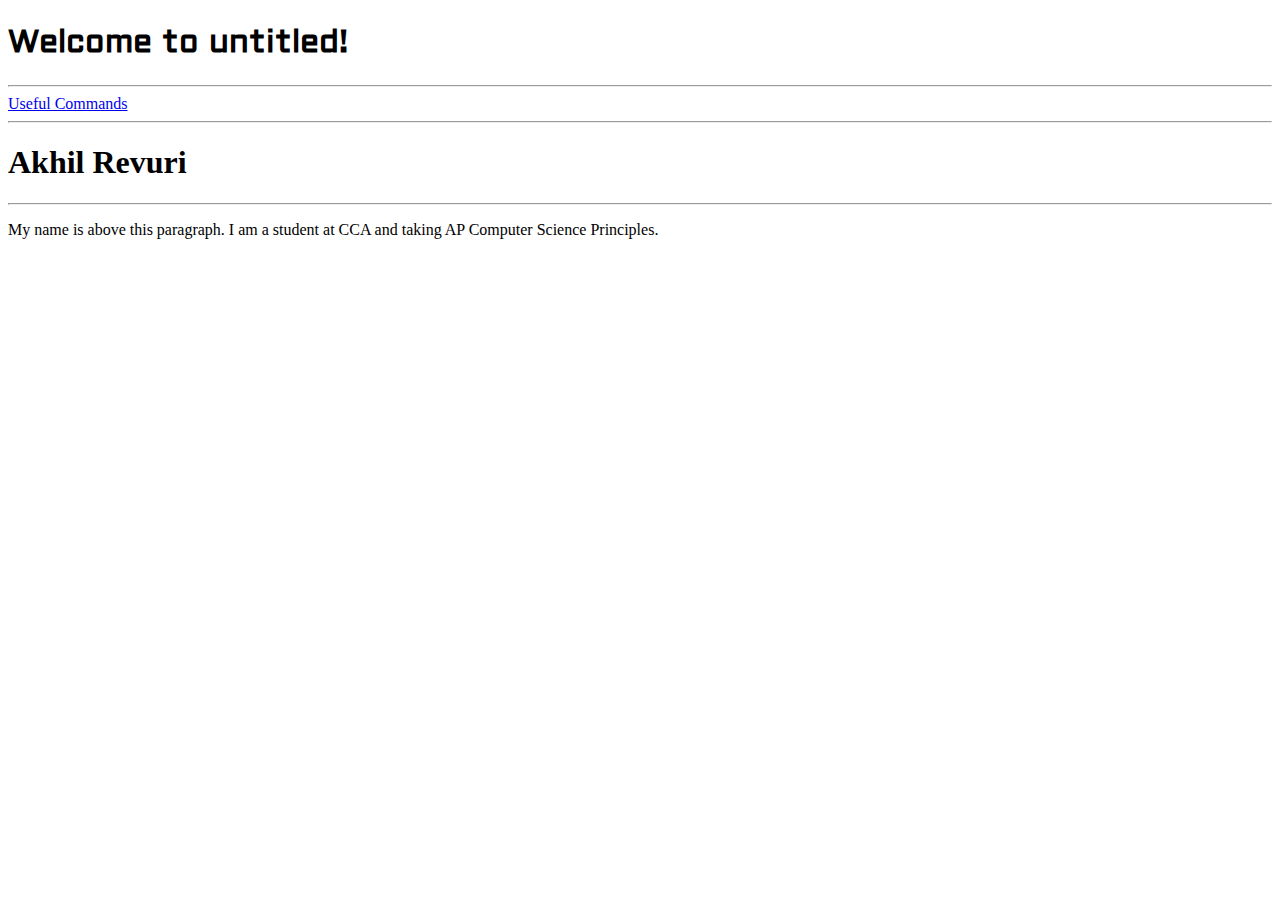
==== index.html @ a9bb3b9f "index file of bash website, first commit" ====
<!DOCTYPE html>
  <html>

  <head>

	  <meta charset="utf-8">

	  <meta name="viewport" content="width=device-width">

	  <title>Akhil Revuri CSP Bash Site</title>

    <link rel="stylesheet" type="text/css" href="style.css">

    <link href='https://fonts.googleapis.com/css?family=Aldrich|Alegreya Sans SC|Raleway|Noto Sans JP' rel='stylesheet'>

  </head>
  

  <body>
	  <script src="script.js"></script>
  </body>

  <body>
    <h1><h1 style="font-family:'Aldrich'";>Welcome to untitled!</h1></h1>
  </body>

  <div class="navigation">

    <hr>

    <a href="usefulcomm.html"> Useful Commands</a>

    <hr>

  </div>

  <div class="bg">

    <body>

      <h1 class="name">Akhil Revuri</h1>

      <hr>

      <p> My name is above this paragraph. I am a student at CCA and taking AP Computer Science Principles.
    </body>

  </div> 

  </html>
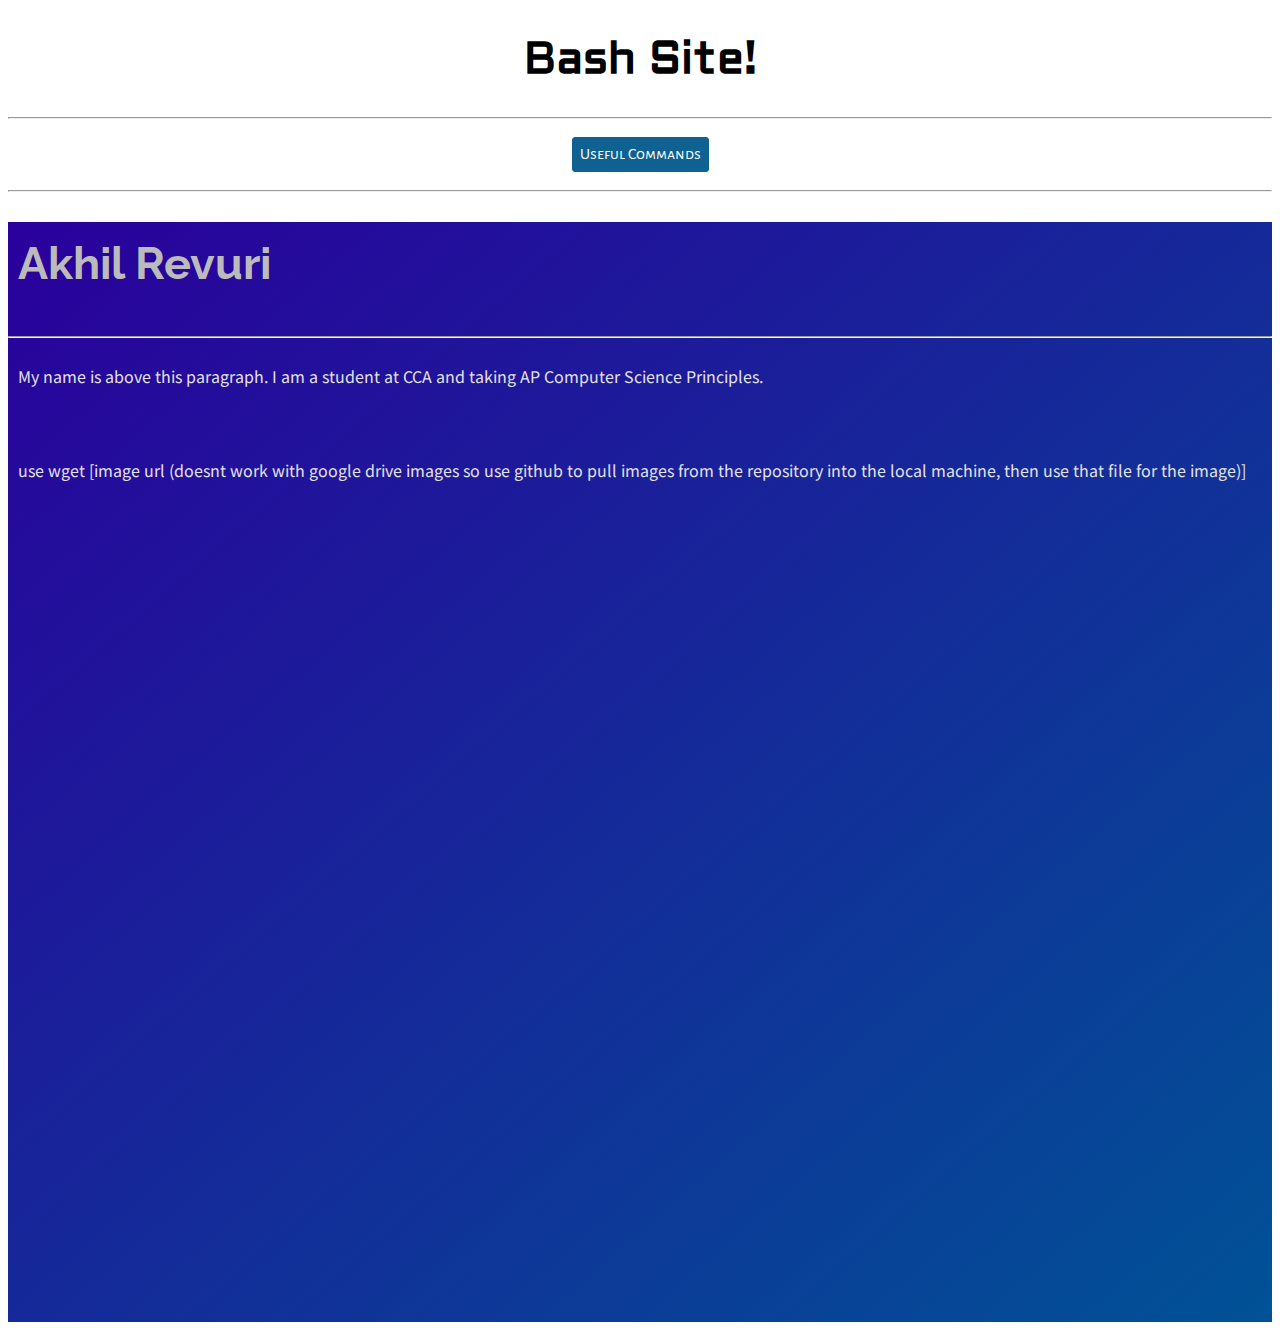
==== commit 103f1672: "fixed small syntax error and left a note for future me, 12/11/19" ====
--- a/index.html
+++ b/index.html
@@ -21,7 +21,7 @@
   </body>
 
   <body>
-    <h1><h1 style="font-family:'Aldrich'";>Welcome to untitled!</h1></h1>
+    <h1><h1 style="font-family:'Aldrich'";>Bash Site!</h1></h1>
   </body>
 
   <div class="navigation">
@@ -42,7 +42,12 @@
 
       <hr>
 
-      <p> My name is above this paragraph. I am a student at CCA and taking AP Computer Science Principles.
+      <p> My name is above this paragraph. I am a student at CCA and taking AP Computer Science Principles.</p>
+
+      <br>
+
+      <p> use wget [image url (doesnt work with google drive images so use github to pull images from the repository into the local machine, then use that file for the image)] </p>
+
     </body>
 
   </div> 
--- a/style.css
+++ b/style.css
@@ -0,0 +1,148 @@
+h1{
+  text-align: center;
+  font-size: 45px;
+}
+
+.navigation{
+  padding: 0px 0px;
+  position: sticky;
+  text-align: center;
+  width: 100%;
+}
+
+.navigation a{
+  background: #0f6191;
+  border: 1px solid #0f6191;
+  border-radius: 3px;
+  color: white;
+  display: inline-block;
+  margin: 10px;
+  padding: 7px;
+  text-decoration: none;
+}
+
+.navigation a:hover{
+  background: white;
+  border: 1px solid #0f6191;
+  color: #0f6191;
+}
+
+a{
+  font-family: Alegreya Sans SC;
+  background: #ff0000;
+  border: 1px solid #ff0000;
+  border-radius: 3px;
+  color: white;
+  display: inline-block;
+  margin: 10px;
+  padding: 7px;
+  text-decoration: none
+}
+
+a:hover{
+  background: white;
+  border: 1px solid #ff0000;
+  color: #ff0000;
+}
+
+.myface{
+  float: right;
+}
+
+.titlebg{
+  background-image: linear-gradient(to bottom right, rgb(0, 73, 156), rgb(69, 202, 255));
+}
+
+.bg{
+  height: 1100px;
+  background-image: linear-gradient(to bottom right, rgb(42, 0, 156), rgb(0, 82, 150));
+}
+
+.name{
+  text-align: left;
+  padding: 15px 10px;
+  font-family: "Raleway";
+  color: #bbbbbb
+}
+
+li{
+  padding: 10px;
+  font-family: Noto Sans JP;
+  color: #e2e2e2
+}
+
+p{
+  padding: 10px;
+  font-family: Noto Sans JP;
+  color: #e2e2e2
+}
+
+h3{
+  font-family: "Raleway";
+  color: #ffd3d3;
+  padding: 10px;
+}
+
+h2{
+  font-family: "Raleway";
+  color: #e798ff;
+  padding: 10px;
+}
+
+img{
+  float: right;
+  border: 10px;
+  border-color: black;
+}
+
+.foodheader{
+  padding: 10px;
+  position: relative;
+  font-family: "Raleway";
+  color: white;
+  font-size: 30px;
+}
+
+hr { 
+  display: block;
+  margin-top: 0.5em;
+  margin-bottom: 0.5em;
+  margin-left: auto;
+  margin-right: auto;
+}
+
+.Moc{
+  position: relative;
+}
+
+iframe{
+  position: right;
+}
+
+.booklinkuno{
+ float: right;
+}
+
+.booklinkdos{
+  float: right;
+}
+
+table {
+    font-family: arial, sans-serif;
+    border-collapse: collapse;
+    width: 100%;
+}
+
+td, th {
+    border: 1px solid #dddddd;
+    text-align: left;
+    padding: 8px;
+}
+
+tr:nth-child(even) {
+    background-color: #aaa;
+}
+
+tr:nth-child(odd) {
+ background-color: #aaa;
+}
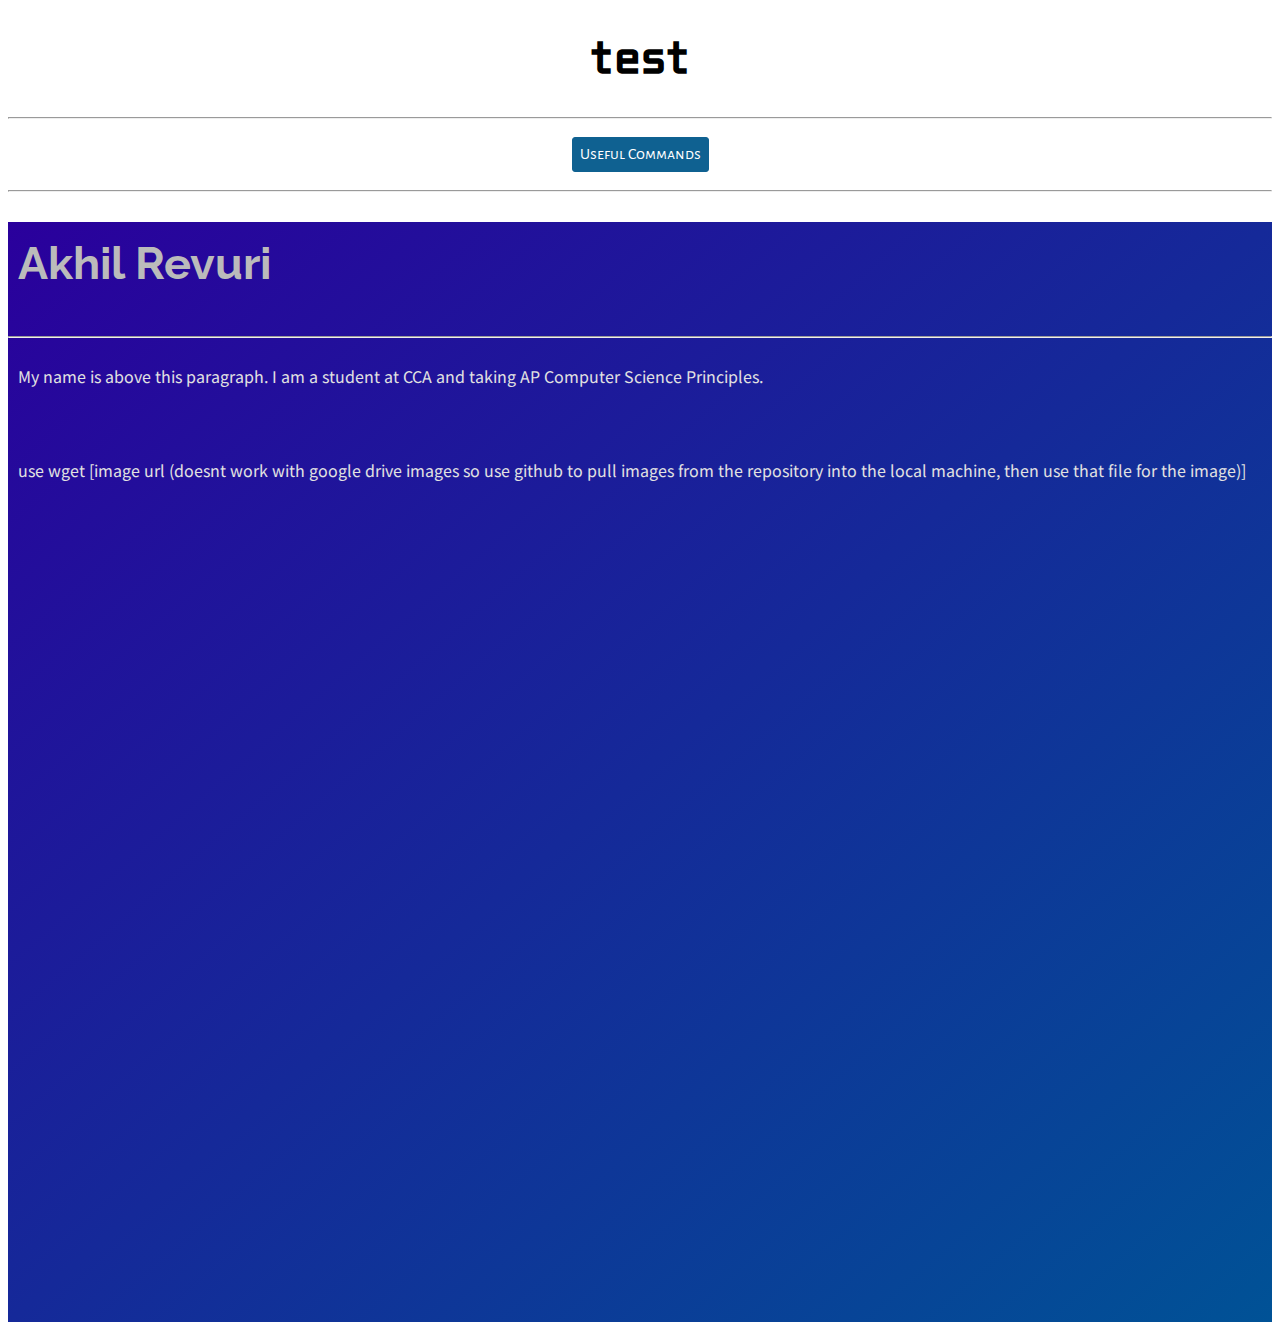
==== commit a0ceef39: "hajimemashite" ====
--- a/index.html
+++ b/index.html
@@ -21,7 +21,7 @@
   </body>
 
   <body>
-    <h1><h1 style="font-family:'Aldrich'";>Bash Site!</h1></h1>
+    <h1><h1 style="font-family:'Aldrich'";>test</h1></h1>
   </body>
 
   <div class="navigation">
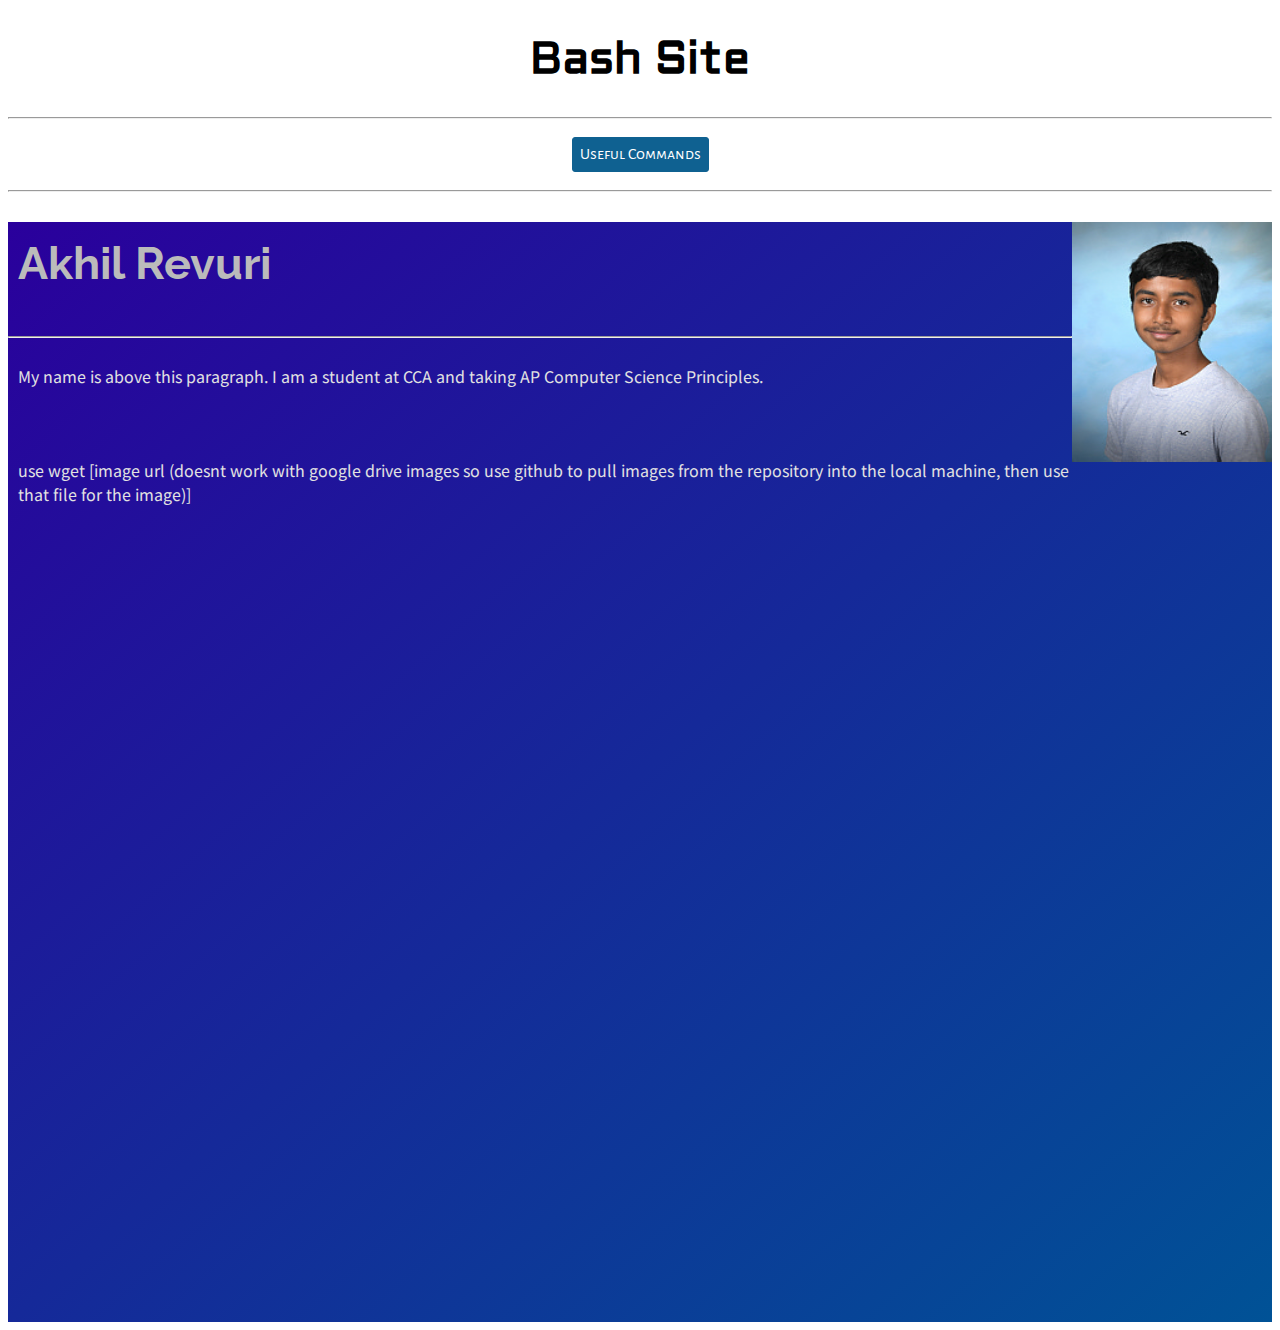
==== commit 31c2bfdc: "hopefully final commit for the website project" ====
--- a/index.html
+++ b/index.html
@@ -16,13 +16,9 @@
   </head>
   
 
-  <body>
-	  <script src="script.js"></script>
-  </body>
+  <script src="script.js"></script>
 
-  <body>
-    <h1><h1 style="font-family:'Aldrich'";>test</h1></h1>
-  </body>
+  <h1><h1 style="font-family:'Aldrich'";>Bash Site</h1></h1>
 
   <div class="navigation">
 
@@ -36,7 +32,7 @@
 
   <div class="bg">
 
-    <body>
+      <img src="images/test.jpg" alt="Me" width="200" height="240" border="5" border-radius:"10" class="myface">
 
       <h1 class="name">Akhil Revuri</h1>
 
@@ -48,8 +44,6 @@
 
       <p> use wget [image url (doesnt work with google drive images so use github to pull images from the repository into the local machine, then use that file for the image)] </p>
 
-    </body>
-
   </div> 
 
   </html>
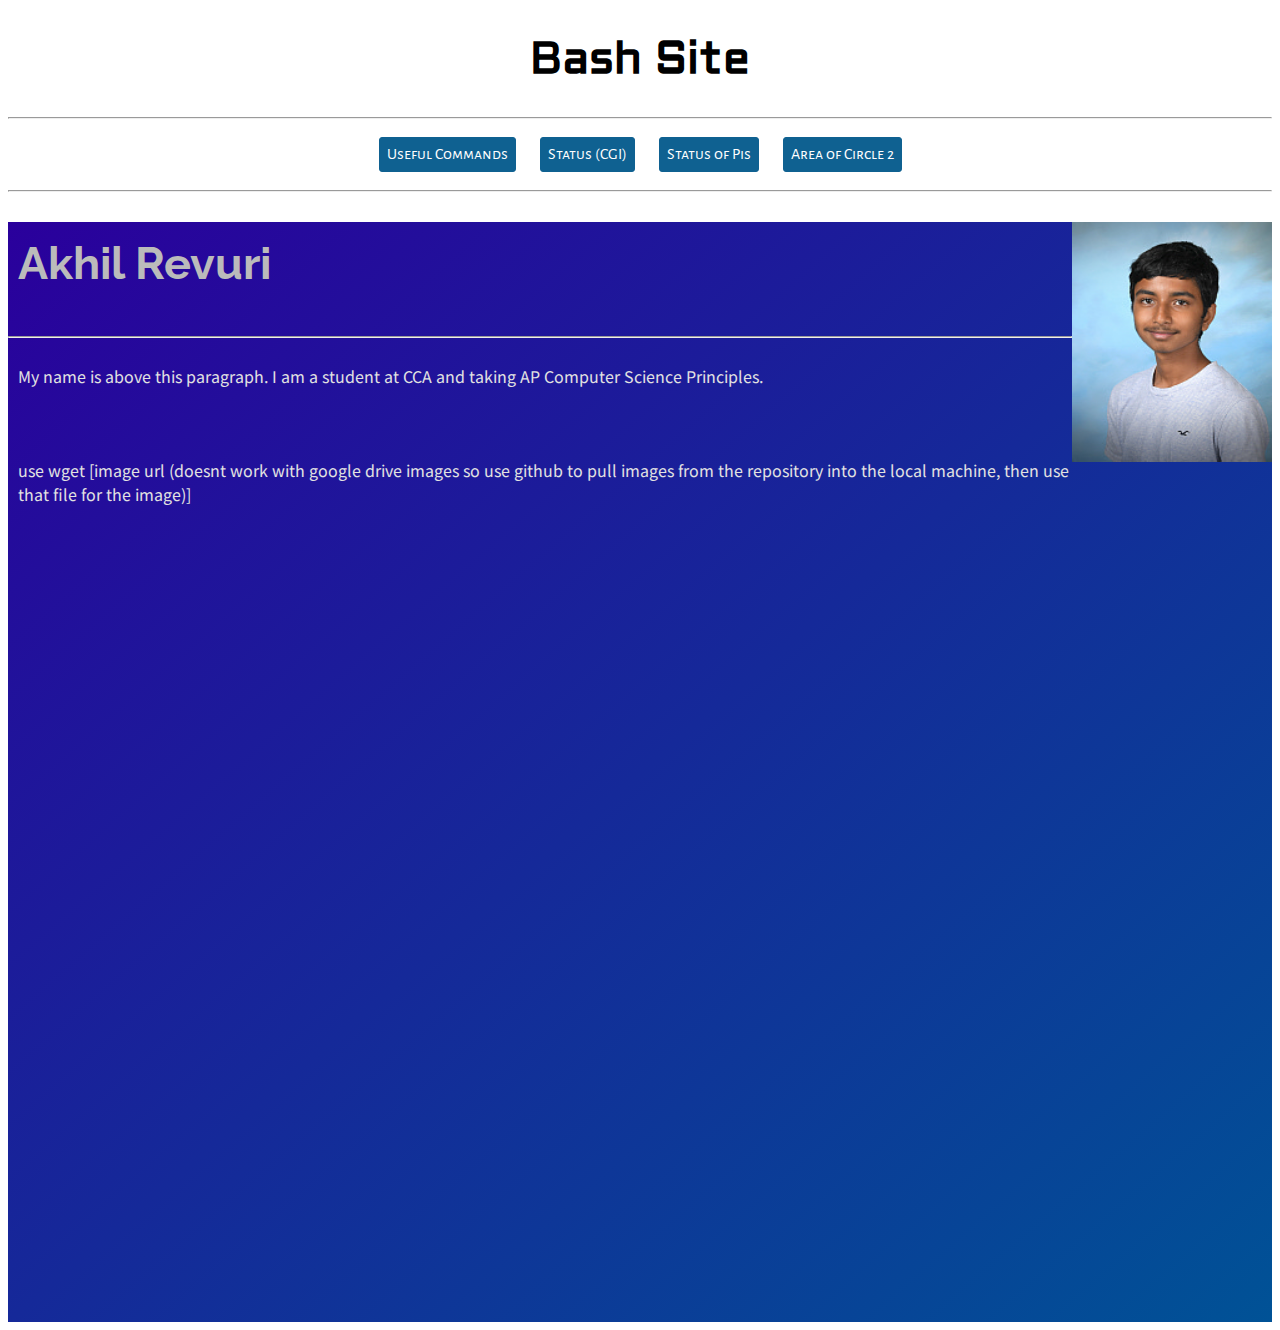
==== commit e7899488: "added cgi files" ====
--- a/index.html
+++ b/index.html
@@ -26,6 +26,12 @@
 
     <a href="usefulcomm.html"> Useful Commands</a>
 
+    <a href="/cgi-bin/sp1b/pistatus.cgi">Status (CGI) </a>
+
+    <a href="/cgi-bin/sp1b/pisalive.cgi">Status of Pis</a>
+
+    <a href="forminput2.php">Area of Circle 2</a>
+
     <hr>
 
   </div>
